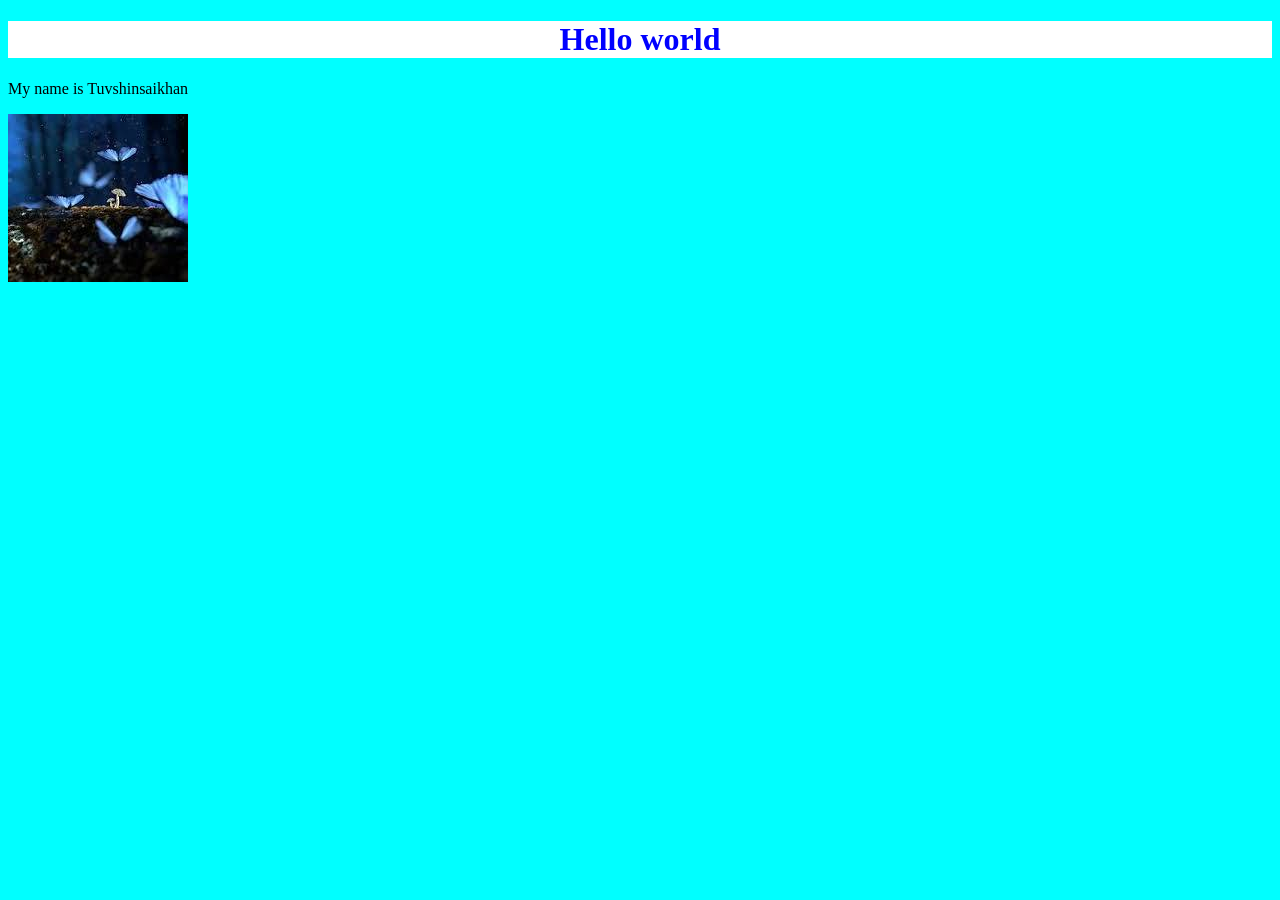
==== tuvshuu.html @ b93449b9 "pracrice javascript" ====
<!DOCTYPE html>
<html lang="en">
<head>
    <meta charset="UTF-8">
    <meta name="viewport" content="width=device-width, initial-scale=1.0">
    <title>Document</title>
</head>
<style>
    body{background-color:aqua;}
    h1{color:blue;}
    p{color: black;}
    img{background-position: 0em;}
</style>
<body>
    <h1 style="background-color:white; background-position: 0cqb; text-align:center">Hello world</h1>
    <p>My name is Tuvshinsaikhan</p>
    <img src="[data-uri]" alt=""/>
</body>
</html>
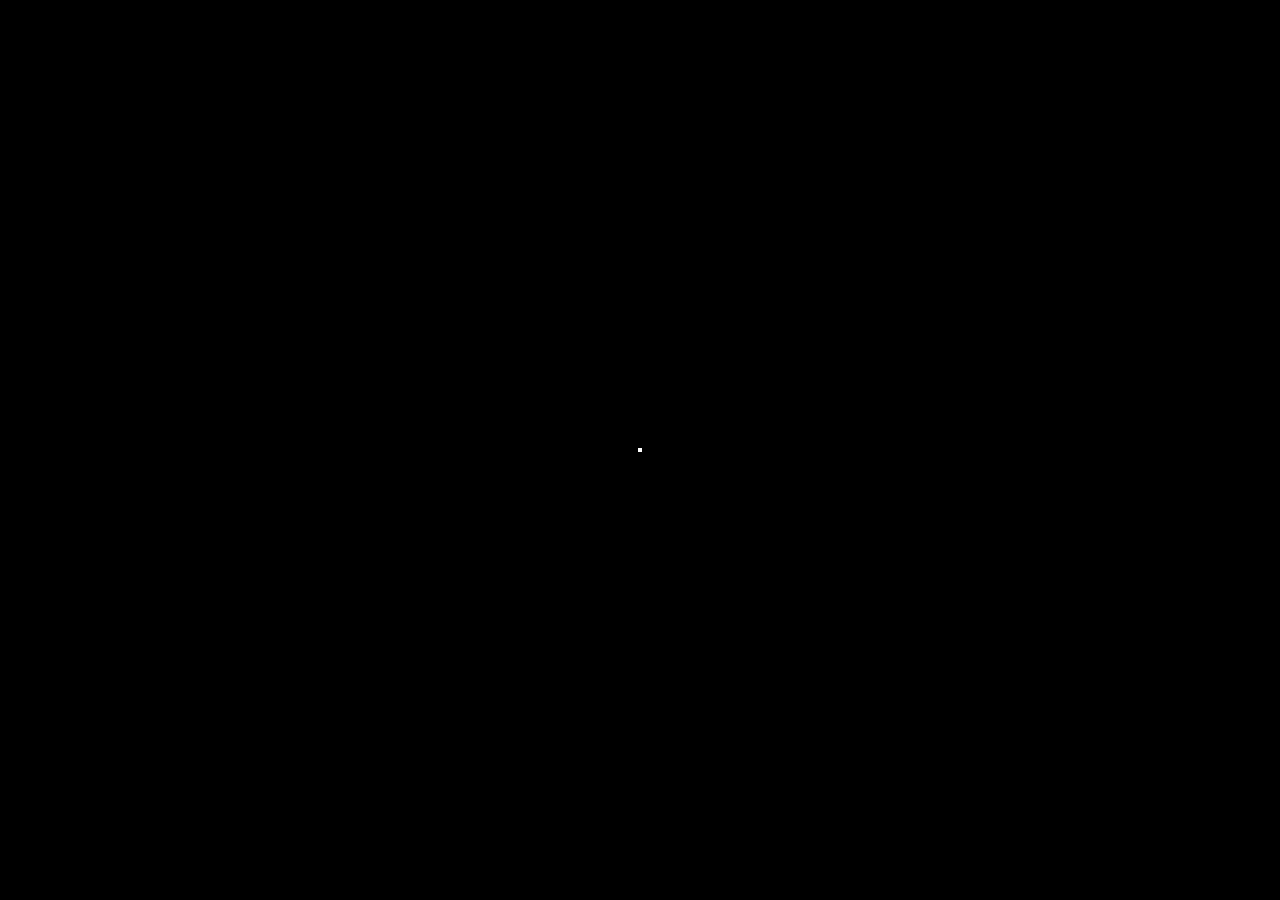
==== commit df0de253: "tetris tutorial" ====
--- a/tuvshuu.html
+++ b/tuvshuu.html
@@ -3,17 +3,28 @@
 <head>
     <meta charset="UTF-8">
     <meta name="viewport" content="width=device-width, initial-scale=1.0">
-    <title>Document</title>
+    <title>Tetris Game</title>
+    <style>
+        body {
+            display: flex;
+            justify-content: center;
+            align-items: center;
+            height: 100vh;
+            margin: 0;
+            background: #000;
+            color: white;
+            font-family: Arial, sans-serif;
+        }
+
+        div {
+            border: 2px solid #fff;
+            display: block;
+        }
+    </style>
 </head>
-<style>
-    body{background-color:aqua;}
-    h1{color:blue;}
-    p{color: black;}
-    img{background-position: 0em;}
-</style>
 <body>
-    <h1 style="background-color:white; background-position: 0cqb; text-align:center">Hello world</h1>
-    <p>My name is Tuvshinsaikhan</p>
-    <img src="[data-uri]" alt=""/>
+    <div id="tetris" width="300" height="600"></div>
+
+    <script src="tetris.js"></script>
 </body>
-</html>+</html>
